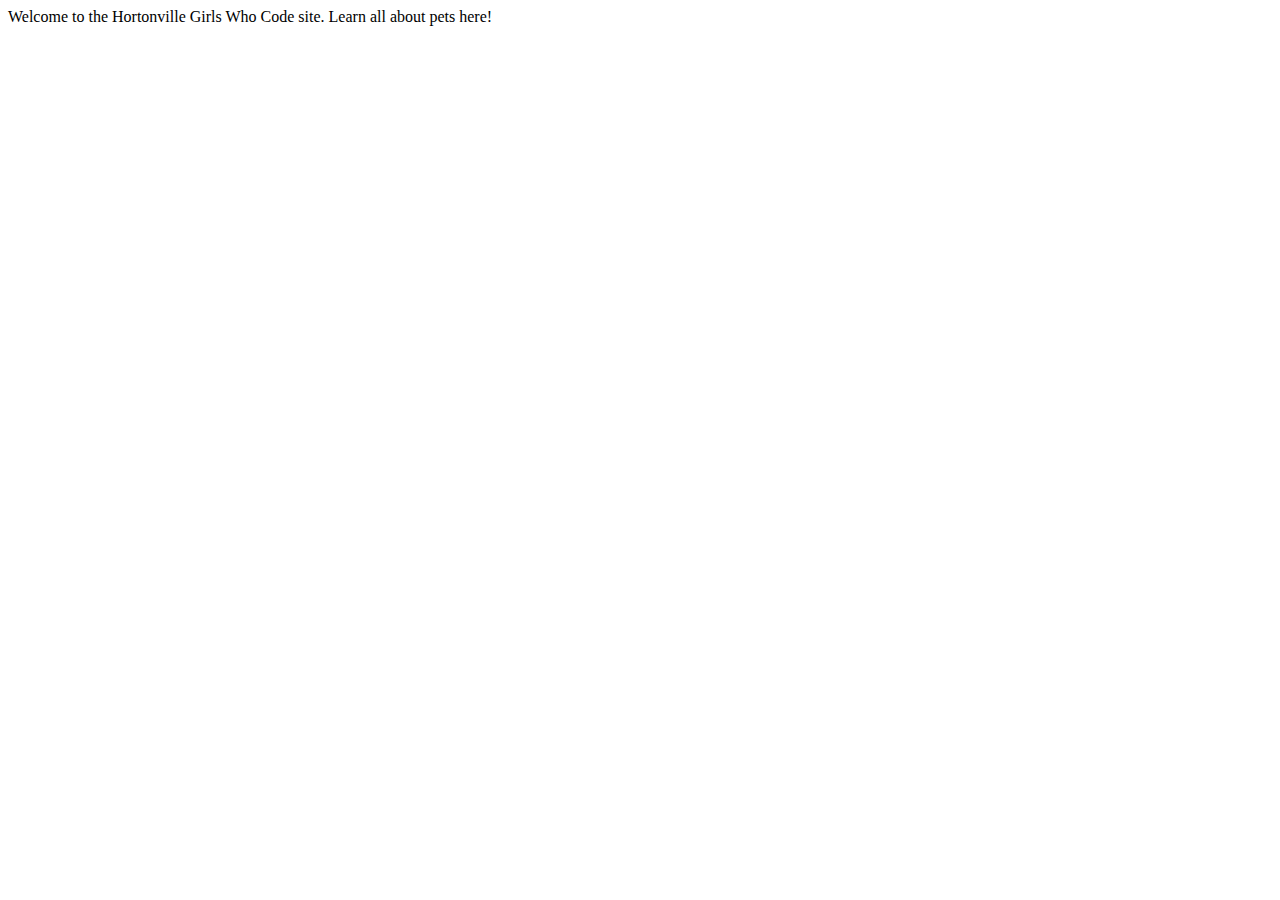
==== index.html @ 2e4d50e2 "Create index.html" ====
<!DOCTYPE html>
<html lang="en">
  <head>
    <meta charset="utf-8">
    <meta http-equiv="X-UA-Compatible" content="IE=edge">
    <meta name="viewport" content="width=device-width, initial-scale=1">
    <!-- The above 3 meta tags *must* come first in the head; any other head content must come *after* these tags -->
    <meta name="description" content="">
    <meta name="author" content="">

	<link rel="stylesheet" type="text/css" href="navigation.css">
	<script src="navigation.js"></script>
	
  </head>

  <body>
    <div id="headerContainer"></div>
  	<script type="text/javascript" language="javascript">
        	loadNav();
  	</script>	  
	
    <div id="bodyContainer">
	 <div>
		 Welcome to the Hortonville Girls Who Code site. Learn all about pets here!
  </div>
		
  </body>
</html>
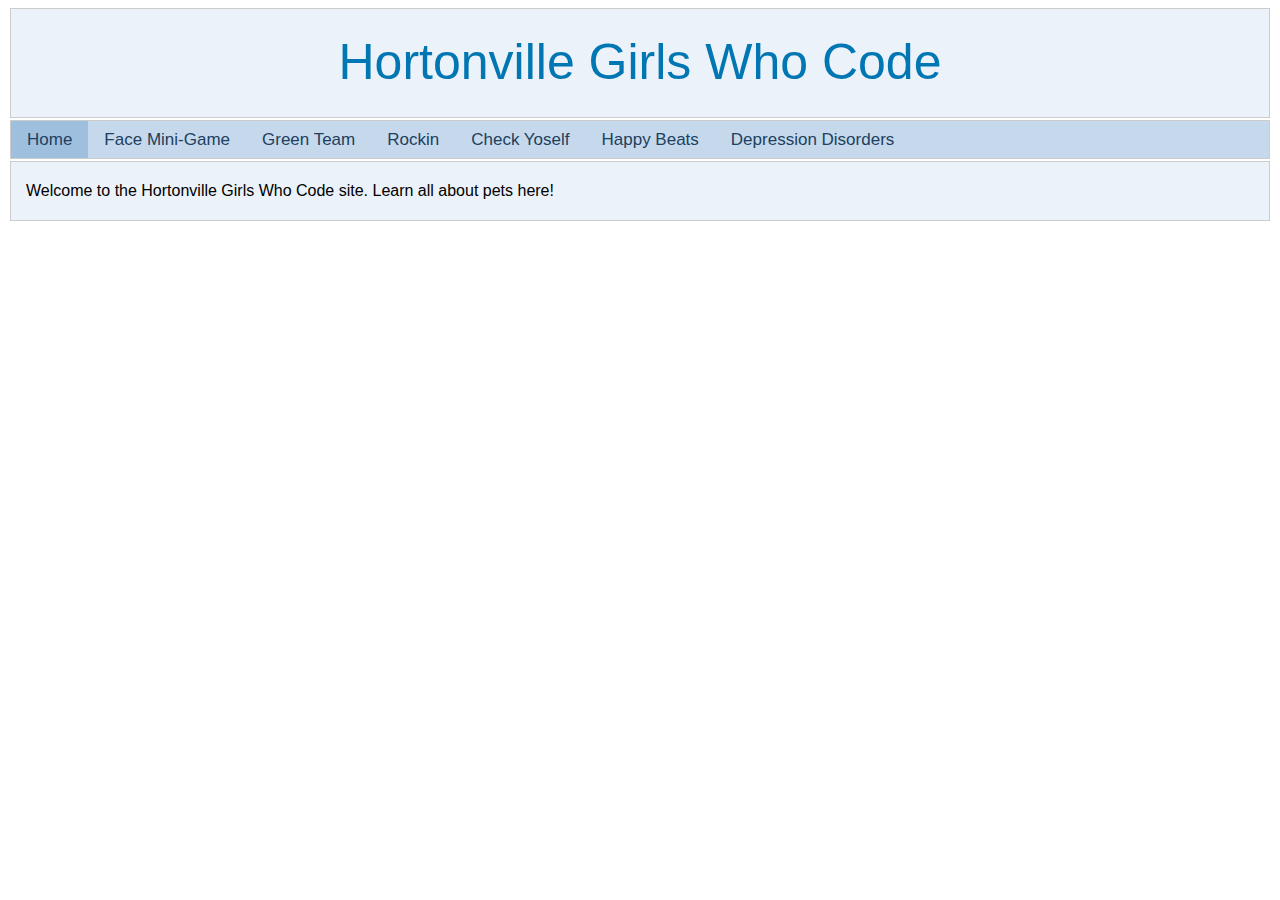
==== commit 274522e3: "Update index.html" ====
--- a/index.html
+++ b/index.html
@@ -20,9 +20,9 @@
   	</script>	  
 	
     <div id="bodyContainer">
-	 <div>
-		 Welcome to the Hortonville Girls Who Code site. Learn all about pets here!
-  </div>
-		
+	<div>
+		Welcome to the Hortonville Girls Who Code site. Learn all about pets here!
+  	</div>
+    </div>	
   </body>
 </html>
--- a/navigation.css
+++ b/navigation.css
@@ -0,0 +1,143 @@
+/* Style the list */
+
+/*
+	current colors: 
+		#c6d9ec - navigation background color - medium blue
+		#ecf2f9 - header background color - light blue
+		#006699 - tab hover color - darker blue
+		#0077b3 - header font color 
+		#204060 - tab font color
+		#9fbfdf - tab active page color
+*/
+
+
+body {
+	font-family:arial;
+	line-height: 1.75;
+}
+
+
+#bodyContainer{
+	margin:2px;
+	padding:15px;
+	border: 1px solid #ccc;
+	background-color:#ecf2f9;
+	height: auto;
+}
+
+#bodyContainer:before,
+#bodyContainer:after {
+    content : "";
+    display : table;
+}
+#bodyContainer:after {
+    clear : both;
+}
+
+#about{
+	padding: 0px 15px;
+	width: 90%;
+}
+
+.author{
+	height:280px;
+	vertical-align: middle;
+	display:block;
+}
+
+.left{
+	width:75%;
+	float:left;	
+	padding:15px;
+}
+
+
+@media screen and (min-width: 1180px) and (max-width: 1350px) {
+	.left{
+		width:70%;
+	}
+}
+
+@media screen and (max-width: 1180px) {
+	.left{
+		width:65%;
+	}
+}
+
+@media screen and (max-width: 1000px) {
+	.left{
+		width:55%;
+	}
+}
+
+.right{
+	width:260px;
+	float:left;
+	padding: 5px;
+	margin: 0 10px;
+	
+}
+
+.right  img{
+	display:block;
+    margin:auto;
+}
+
+
+.header {
+	font-size:50px;
+	color:#0077b3;
+	text-align:center;
+	padding:10px;
+	background-color:#ecf2f9;
+	border: 1px solid #ccc;
+	margin:2px;
+}
+.activeTab {
+	background-color:#9fbfdf;
+}
+ul.tab {
+	list-style-type: none;
+	margin: 0;
+	padding: 0;
+	overflow: hidden;
+	border: 1px solid #ccc;
+	background-color: #c6d9ec;
+	margin:2px;
+}
+/* Float the list items side by side */
+ul.tab li {float: left;}
+
+/* Style the links inside the list items */
+ul.tab li a, a:visited {
+	display: inline-block;
+	color: #204060;
+	text-align: center;
+	padding: 4px 16px;
+	text-decoration: none;
+	font-size: 17px;
+}
+/* Change background color of links on hover */
+ul.tab li a:hover {
+	background-color:#006699;
+	color: white;
+}
+
+
+#footer{
+	bottom:0;
+	height:40px; 
+	clear:both;
+}
+
+#footer ul {
+    list-style-type: none;
+    margin: 0;
+    padding: 0;
+	text-align: center;
+}
+
+#footer li {
+    display: inline;
+	padding: 0 10px;
+}
